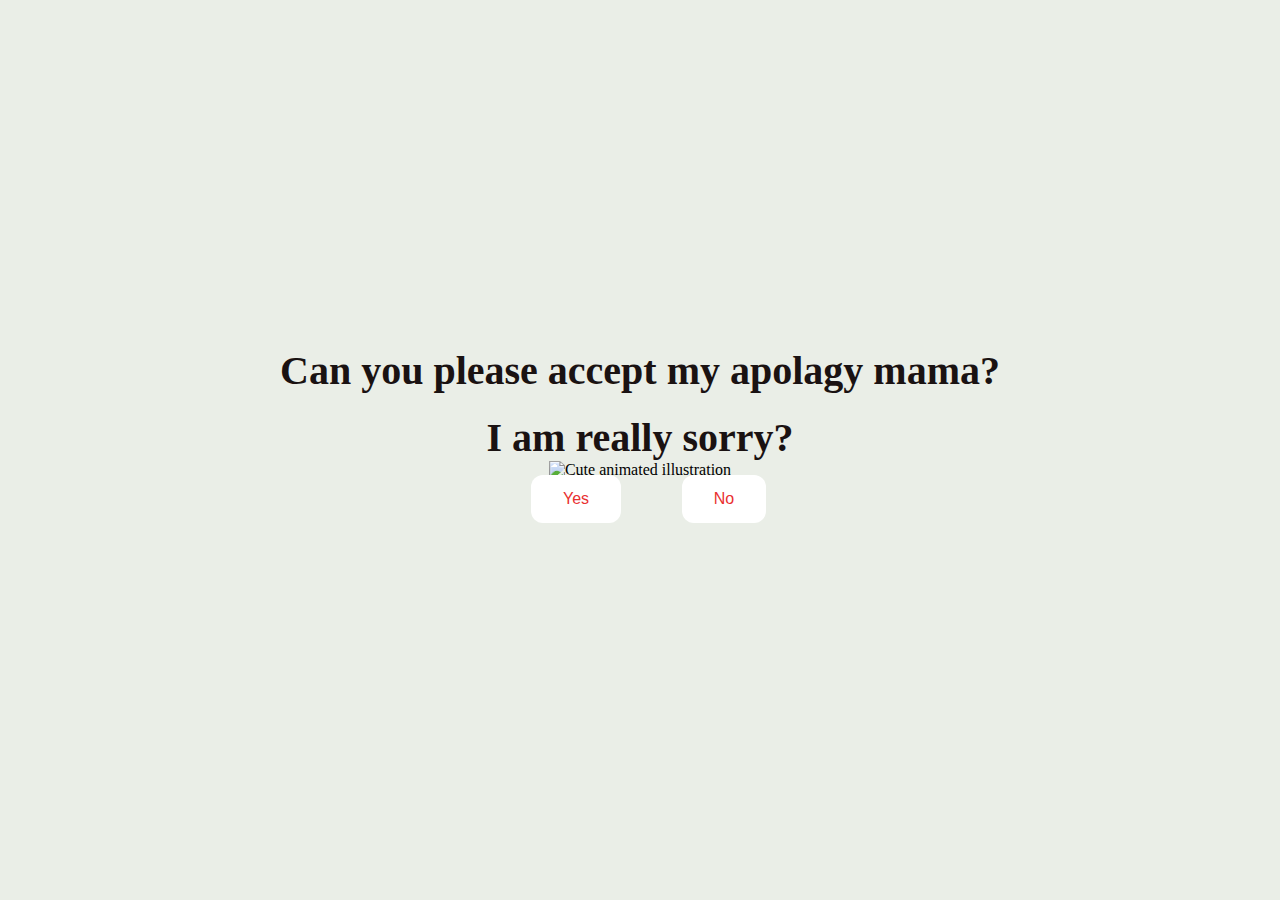
==== index.html @ cd2dd120 "Add files via upload" ====
<!DOCTYPE html>
<html lang="en">
    <head>
        <link rel="stylesheet" href="./styles.css">
        
    </head> 
    <body>
        <div class="container">
            <div >
                <h1 class = "header_text">Can you please accept my apolagy mama?</h1>
                <h1 class = "header_text">I am really sorry?</h1>
            </div>
            <div class="gif_container">
                <img src="https://media1.giphy.com/media/v1.Y2lkPTc5MGI3NjExcDdtZ2JiZDR0a3lvMWF4OG8yc3p6Ymdvd3g2d245amdveDhyYmx6eCZlcD12MV9pbnRlcm5hbF9naWZfYnlfaWQmY3Q9cw/cLS1cfxvGOPVpf9g3y/giphy.gif" alt="Cute animated illustration">
            </div>
            <div class = "buttons">
                <button class="btn" id = "yesButton" onclick="nextPage()">Yes</button>
                <button class="btn" id="noButton" onmouseover="moveButton()" onclick="moveButton()">No</button>
                <script>
                    function nextPage() {
                        window.location.href = "yes.html";
                    }
                    
                    function moveButton() {
                        var x = Math.random() * (window.innerWidth - document.getElementById('noButton').offsetWidth) - 85;
                        var y = Math.random() * (window.innerHeight - document.getElementById('noButton').offsetHeight) - 48;
                        document.getElementById('noButton').style.left = `${x}px`;
                        document.getElementById('noButton').style.top = `${y}px`;
                    }
                </script> 
            </div>
        </div>
       
    </body> 
</html>
---- styles.css ----
body {
    display: flex;
    justify-content: center;
    align-items: center;
    height: 90vh;
    background-color: #eaeee7;
}

#noButton {
    position: absolute;
    margin-left: 150px;
    transition: 0.5s;
}

#yesButton {
    position: absolute;
    margin-right: 150px;
}

.header_text {
    font-family: 'Nunito';
    font-size: 40px;
    font-weight: bold;
    color: rgb(26, 18, 18);
    text-align: center;
    margin-top: 20px;
    margin-bottom: 0;
}

.buttons {
    display: flex;
    flex-direction: row;
    justify-content: center;
    align-items: center;
    margin-top: 20px;
    margin-left: 20px;
}

.btn {
    background-color: #ffffff;
    color: rgb(233, 48, 48);
    padding: 15px 32px;
    text-align: center;
    display: inline-block;
    font-size: 16px;
    margin: 4px 2px;
    cursor: pointer;
    border: none;
    border-radius: 12px;
    transition: background-color 0.3s ease;
}

.gif_container {
    display: flex;
    justify-content: center;
    align-items: center;
}

@media only screen and (max-width: 320px) and (max-height: 568px) {
    body {
        height: 100vh;
    }

    .header_text {
        font-size: 20px;
    }

    img {
        height: 60vh;
    }

    .btn {
        padding: 10px 18px;
        font-size: 12px;
    }
}

@media only screen and (max-width: 414px) and (max-height: 736px) {
    body {
        height: 90vh;
    }

    .header_text {
        font-size: 28px;
    }

    img {
        height: 60vh;
    }

    .btn {
        padding: 15px 25px;
        font-size: 14px;
    }
}
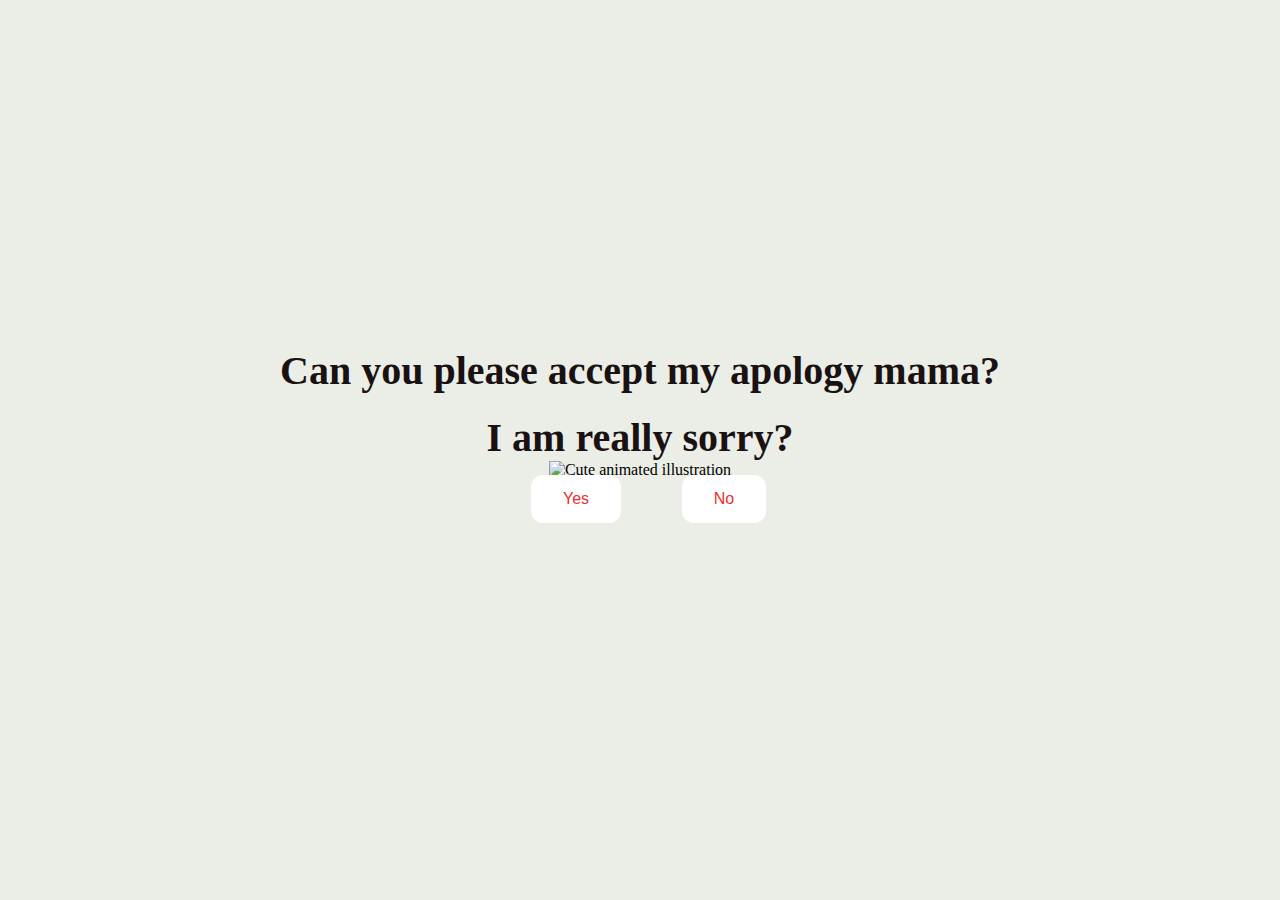
==== commit 3da75fe2: "Update index.html" ====
--- a/index.html
+++ b/index.html
@@ -7,7 +7,7 @@
     <body>
         <div class="container">
             <div >
-                <h1 class = "header_text">Can you please accept my apolagy mama?</h1>
+                <h1 class = "header_text">Can you please accept my apology mama?</h1>
                 <h1 class = "header_text">I am really sorry?</h1>
             </div>
             <div class="gif_container">
@@ -32,4 +32,4 @@
         </div>
        
     </body> 
-</html>+</html>
